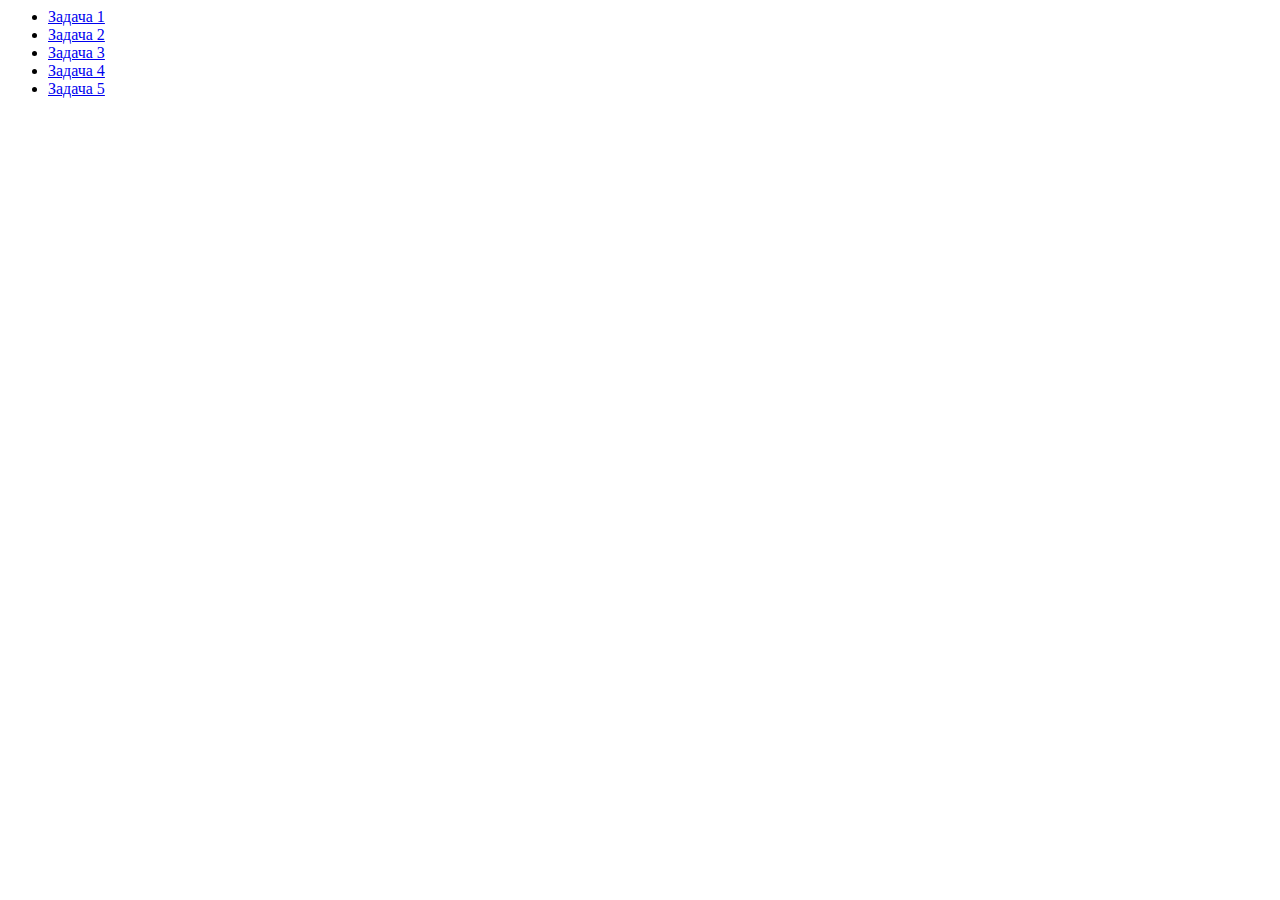
==== index.html @ 0cb0bccc "initial commit" ====
<html>
	<head>
		<title>Задачи</title>
	</head>
	<body>
		<ul>
			<li><a href="zad1.html">Задача 1</a></li>
			<li><a href="zad2.html">Задача 2</a></li>
			<li><a href="zad3.html">Задача 3</a></li>
			<li><a href="zad4.html">Задача 4</a></li>
			<li><a href="zad5.html">Задача 5</a></li>
		</ul>
	</body>
</html>
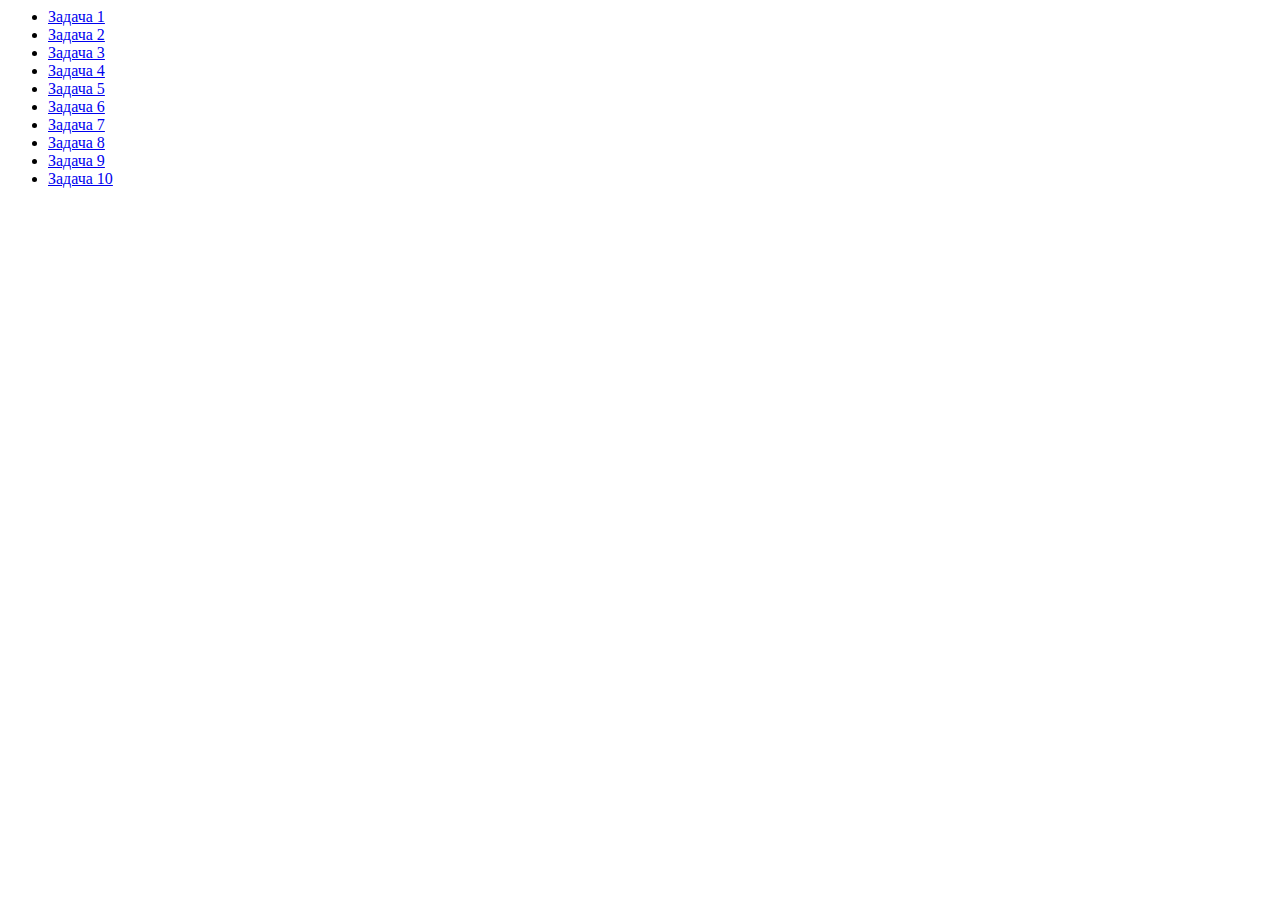
==== commit c3c958ea: "сделал задание №7" ====
--- a/index.html
+++ b/index.html
@@ -1,14 +1,22 @@
 <html>
-	<head>
-		<title>Задачи</title>
-	</head>
-	<body>
-		<ul>
-			<li><a href="zad1.html">Задача 1</a></li>
-			<li><a href="zad2.html">Задача 2</a></li>
-			<li><a href="zad3.html">Задача 3</a></li>
-			<li><a href="zad4.html">Задача 4</a></li>
-			<li><a href="zad5.html">Задача 5</a></li>
-		</ul>
-	</body>
+
+<head>
+	<title>Задачи</title>
+</head>
+
+<body>
+	<ul>
+		<li><a href="zad1.html">Задача 1</a></li>
+		<li><a href="zad2.html">Задача 2</a></li>
+		<li><a href="zad3.html">Задача 3</a></li>
+		<li><a href="zad4.html">Задача 4</a></li>
+		<li><a href="zad5.html">Задача 5</a></li>
+		<li><a href="zad6.html">Задача 6</a></li>
+		<li><a href="zad7.html">Задача 7</a></li>
+		<li><a href="zad8.html">Задача 8</a></li>
+		<li><a href="zad9.html">Задача 9</a></li>
+		<li><a href="zad10.html">Задача 10</a></li>
+	</ul>
+</body>
+
 </html>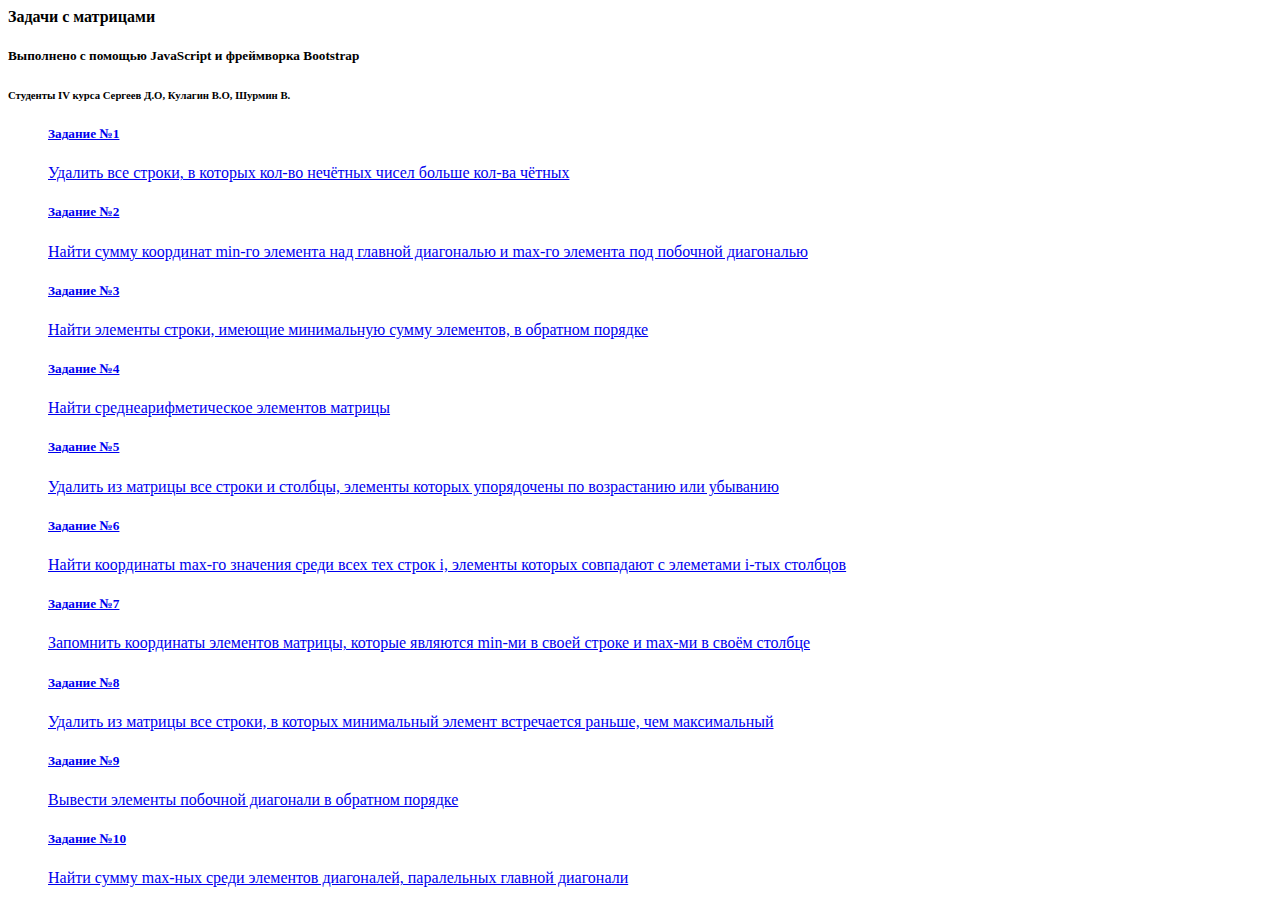
==== commit 2a8dd36d: "Визуал" ====
--- a/index.html
+++ b/index.html
@@ -1,22 +1,95 @@
 <html>
 
 <head>
-	<title>Задачи</title>
+	<title>Задачи Лушкова</title>
+	<link type="text/css" rel="stylesheet" href="addons/css/bootstrap.min.css" media="screen,projection" />
+	<link rel="stylesheet" href="addons/font.css" />
+	<meta name="viewport" content="width=device-width, initial-scale=1.0" />
 </head>
 
 <body>
-	<ul>
-		<li><a href="zad1.html">Задача 1</a></li>
-		<li><a href="zad2.html">Задача 2</a></li>
-		<li><a href="zad3.html">Задача 3</a></li>
-		<li><a href="zad4.html">Задача 4</a></li>
-		<li><a href="zad5.html">Задача 5</a></li>
-		<li><a href="zad6.html">Задача 6</a></li>
-		<li><a href="zad7.html">Задача 7</a></li>
-		<li><a href="zad8.html">Задача 8</a></li>
-		<li><a href="zad9.html">Задача 9</a></li>
-		<li><a href="zad10.html">Задача 10</a></li>
-	</ul>
+	<div class="container">
+		<div class="row">
+			<div class="col">
+				<h4>Задачи с матрицами</h4>
+				<h5>Выполнено с помощью JavaScript и фреймворка Bootstrap</h5>
+				<h6>Студенты IV курса Сергеев Д.О, Кулагин В.О, Шурмин В.</h6>
+			</div>
+		</div>
+		<div class="row">
+			<div class="col">
+				<ul class="list-group">
+					<div class="list-group" style="margin-bottom: 15px;">
+						<a href="zad1.html" class="list-group-item list-group-item-action">
+							<div class="d-flex w-100 justify-content-between">
+								<h5 class="mb-1">Задание №1</h5>
+							</div>
+							<p class="mb-1">Удалить все строки, в которых кол-во нечётных чисел больше кол-ва чётных</p>
+						</a>
+						<a href="zad2.html" class="list-group-item list-group-item-action">
+							<div class="d-flex w-100 justify-content-between">
+								<h5 class="mb-1">Задание №2</h5>
+							</div>
+							<p class="mb-1">Найти сумму координат min-го элемента над главной диагональю и max-го элемента под побочной
+								диагональю</p>
+						</a>
+						<a href="zad3.html" class="list-group-item list-group-item-action">
+							<div class="d-flex w-100 justify-content-between">
+								<h5 class="mb-1">Задание №3</h5>
+							</div>
+							<p class="mb-1">Найти элементы строки, имеющие минимальную сумму элементов, в обратном порядке</p>
+						</a>
+						<a href="zad4.html" class="list-group-item list-group-item-action">
+							<div class="d-flex w-100 justify-content-between">
+								<h5 class="mb-1">Задание №4</h5>
+							</div>
+							<p class="mb-1">Найти среднеарифметическое элементов матрицы</p>
+						</a>
+						<a href="zad5.html" class="list-group-item list-group-item-action">
+							<div class="d-flex w-100 justify-content-between">
+								<h5 class="mb-1">Задание №5</h5>
+							</div>
+							<p class="mb-1">Удалить из матрицы все строки и столбцы, элементы которых упорядочены по возрастанию или
+								убыванию</p>
+						</a>
+						<a href="zad6.html" class="list-group-item list-group-item-action">
+							<div class="d-flex w-100 justify-content-between">
+								<h5 class="mb-1">Задание №6</h5>
+							</div>
+							<p class="mb-1">Найти координаты max-го значения среди всех тех строк i, элементы которых совпадают с элеметами
+								i-тых столбцов</p>
+						</a>
+						<a href="zad7.html" class="list-group-item list-group-item-action">
+							<div class="d-flex w-100 justify-content-between">
+								<h5 class="mb-1">Задание №7</h5>
+							</div>
+							<p class="mb-1">Запомнить координаты элементов матрицы, которые являются min-ми в своей строке и max-ми в своём
+								столбце</p>
+						</a>
+						<a href="zad8.html" class="list-group-item list-group-item-action">
+							<div class="d-flex w-100 justify-content-between">
+								<h5 class="mb-1">Задание №8</h5>
+							</div>
+							<p class="mb-1">Удалить из матрицы все строки, в которых минимальный элемент встречается раньше, чем
+								максимальный</p>
+						</a>
+						<a href="zad9.html" class="list-group-item list-group-item-action">
+							<div class="d-flex w-100 justify-content-between">
+								<h5 class="mb-1">Задание №9</h5>
+							</div>
+							<p class="mb-1">Вывести элементы побочной диагонали в обратном порядке</p>
+						</a>
+						<a href="zad10.html" class="list-group-item list-group-item-action">
+							<div class="d-flex w-100 justify-content-between">
+								<h5 class="mb-1">Задание №10</h5>
+							</div>
+							<p class="mb-1">Найти сумму max-ных среди элементов диагоналей, паралельных главной диагонали</p>
+						</a>
+					</div>
+				</ul>
+			</div>
+		</div>
+	</div>
 </body>
 
 </html>